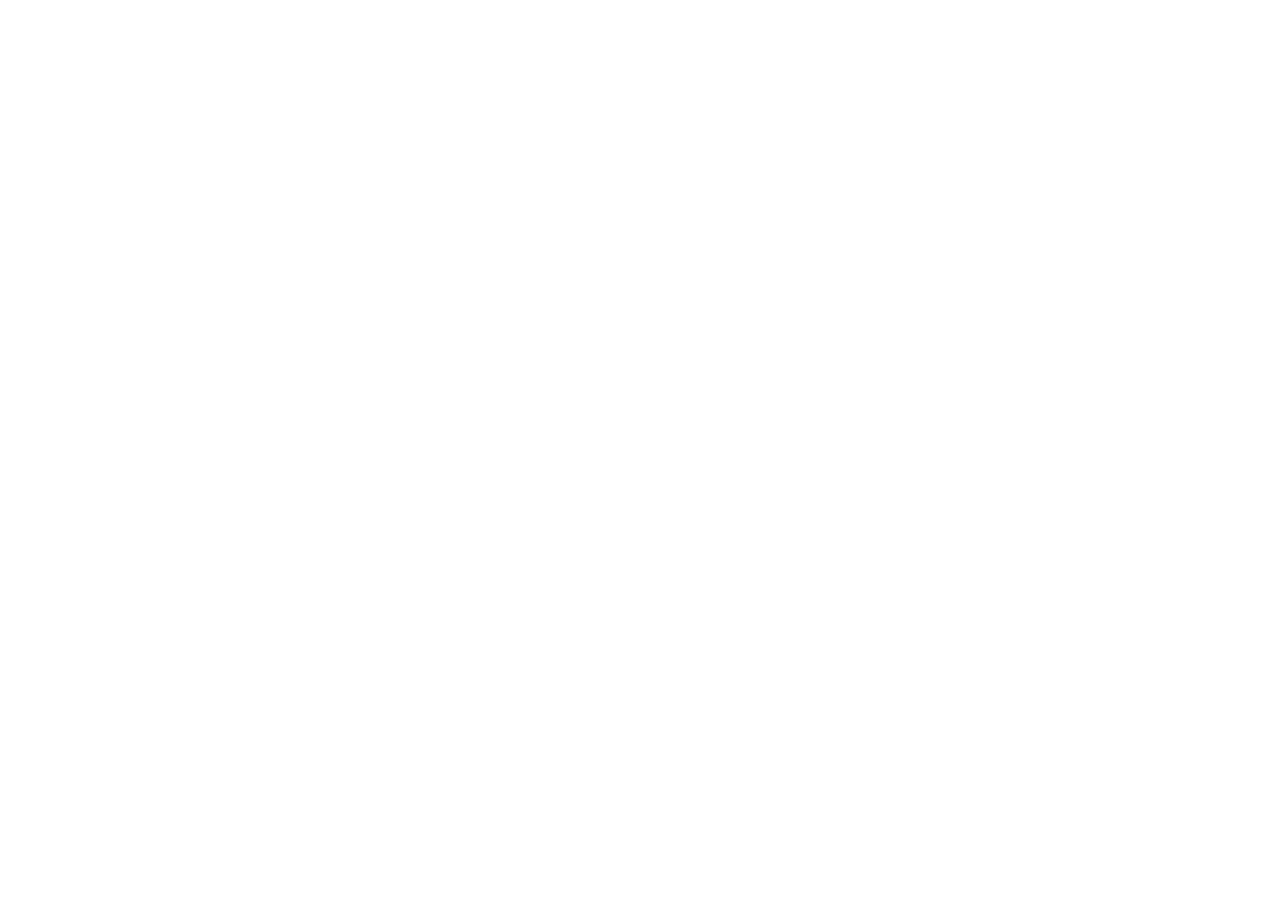
==== index.html @ 08528d08 "first commit" ====
<!DOCTYPE html>
<html lang="en">
<head>
    <meta charset="UTF-8">
    <meta http-equiv="X-UA-Compatible" content="IE=edge">
    <meta name="viewport" content="width=device-width, initial-scale=1.0">
    <title>Document</title>
</head>
<body>

    <header>

    </header>
    <main>

    </main>

    <footer>
        
    </footer>
</body>
</html>
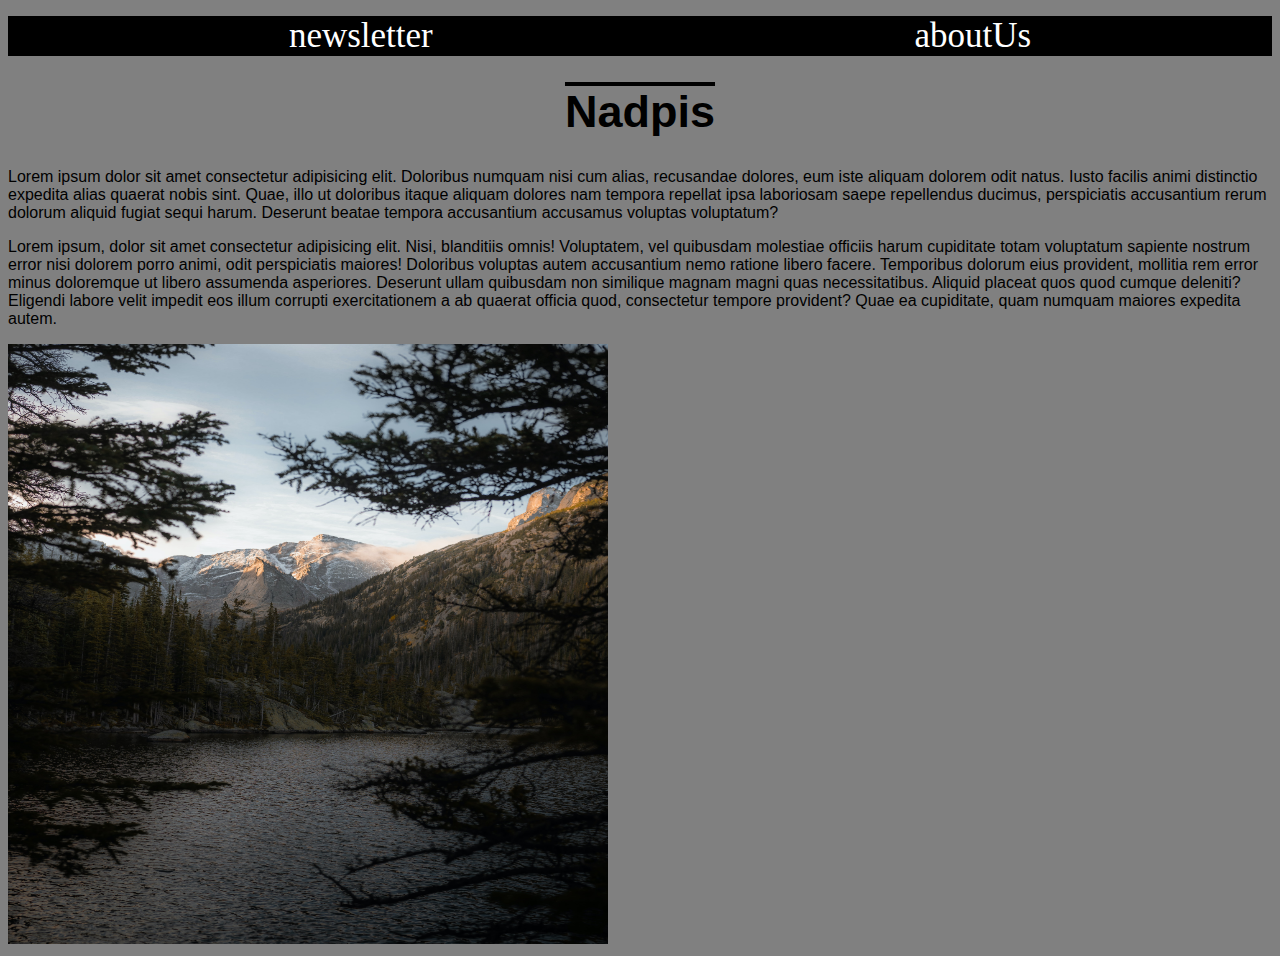
==== commit ca91c007: "second commit" ====
--- a/index.html
+++ b/index.html
@@ -4,19 +4,42 @@
     <meta charset="UTF-8">
     <meta http-equiv="X-UA-Compatible" content="IE=edge">
     <meta name="viewport" content="width=device-width, initial-scale=1.0">
-    <title>Document</title>
+    <link rel="icon" type="image/x-icon" href="img/icon.png">
+    <link rel="stylesheet" href="style.css"/>
+    <title>Site for test</title>
 </head>
-<body>
+<body class="background1">
 
     <header>
+        <nav> 
+            <ul class="list">
+                <li><a href="newsletter.html">newsletter</a> </li>
+                <li><a href="aboutUs.html">aboutUs</a> </li>
+
+            </ul>
+            
+            
+            
+ 
+        </nav>
+
+        <h1>Nadpis</h1>
 
     </header>
     <main>
 
+        <p>Lorem ipsum dolor sit amet consectetur adipisicing elit. Doloribus numquam nisi cum alias, recusandae dolores, eum iste aliquam dolorem odit natus. Iusto facilis animi distinctio expedita alias quaerat nobis sint.
+        Quae, illo ut doloribus itaque aliquam dolores nam tempora repellat ipsa laboriosam saepe repellendus ducimus, perspiciatis accusantium rerum dolorum aliquid fugiat sequi harum. Deserunt beatae tempora accusantium accusamus voluptas voluptatum?</p>
+
+        <p>Lorem ipsum, dolor sit amet consectetur adipisicing elit. Nisi, blanditiis omnis! Voluptatem, vel quibusdam molestiae officiis harum cupiditate totam voluptatum sapiente nostrum error nisi dolorem porro animi, odit perspiciatis maiores!
+        Doloribus voluptas autem accusantium nemo ratione libero facere. Temporibus dolorum eius provident, mollitia rem error minus doloremque ut libero assumenda asperiores. Deserunt ullam quibusdam non similique magnam magni quas necessitatibus.
+        Aliquid placeat quos quod cumque deleniti? Eligendi labore velit impedit eos illum corrupti exercitationem a ab quaerat officia quod, consectetur tempore provident? Quae ea cupiditate, quam numquam maiores expedita autem.</p>
+
+        <img src="img/image.jpg" alt="firstImage"width="600" height="600">
     </main>
 
     <footer>
-        
+
     </footer>
 </body>
 </html>--- a/style.css
+++ b/style.css
@@ -0,0 +1,36 @@
+.background1{
+    background-color: gray ;
+    font-family: 'Segoe UI', Tahoma, Geneva, Verdana, sans-serif;
+    
+}
+.background2{
+    background-color: black ;
+}
+.background3{
+    background-color: green ;
+}
+h1{
+    font-size: 45px;
+    text-decoration: overline;
+    text-align: center;
+}
+nav{
+    font-family: Cambria, Cochin, Georgia, Times, 'Times New Roman', serif;
+    background-color: black;
+    
+}
+.list{
+    display: flex;
+    align-items: center;
+    justify-content: space-around;
+    
+
+}
+.list li{
+    list-style: none;
+}
+.list li a{
+    font-size: 35px;
+    color: white;
+    text-decoration: none;
+}
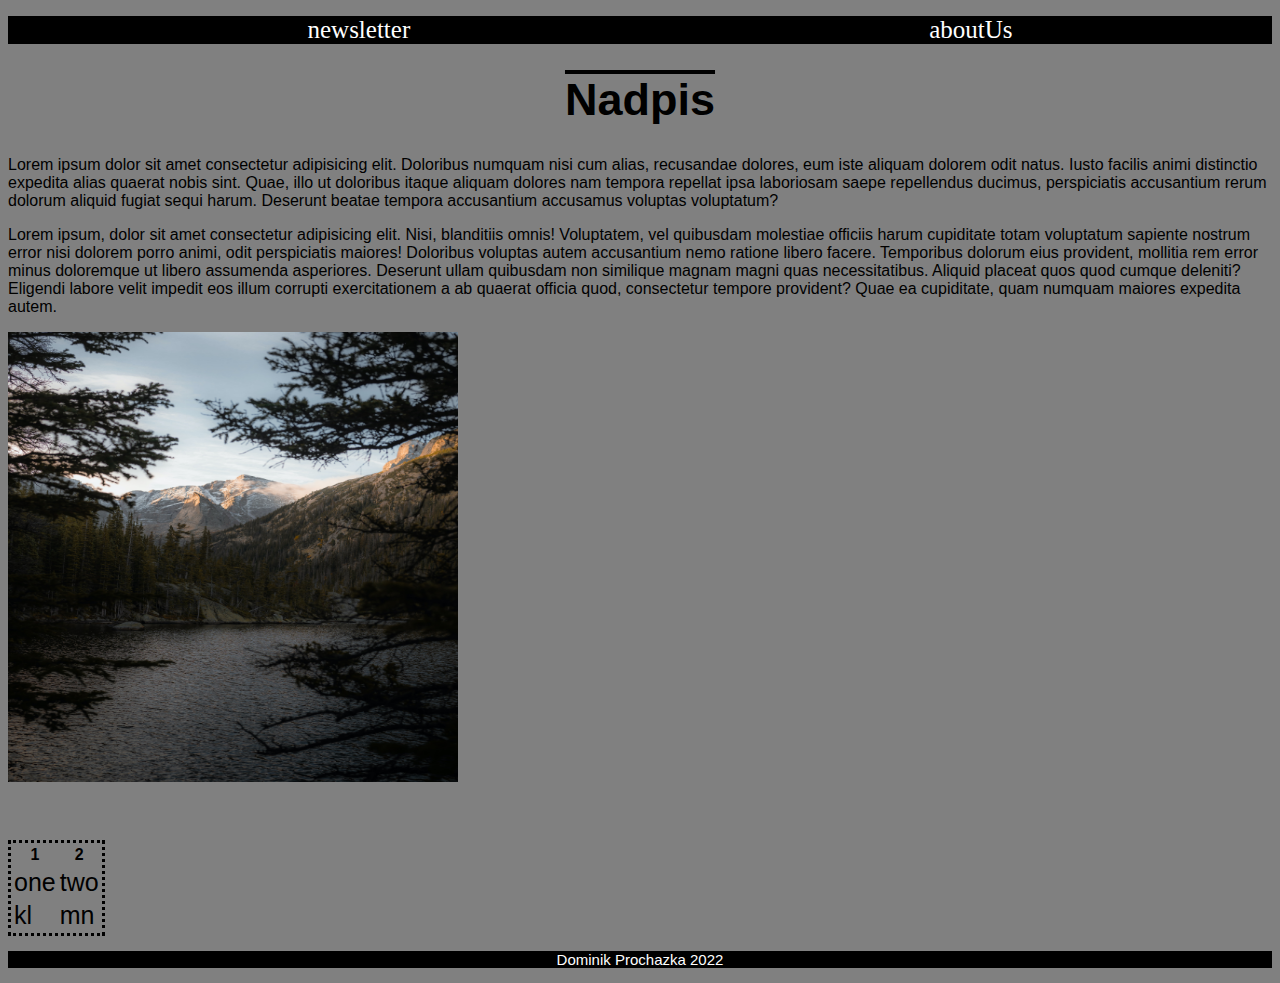
==== commit 77a19ef8: "Third commit" ====
--- a/index.html
+++ b/index.html
@@ -35,10 +35,30 @@
         Doloribus voluptas autem accusantium nemo ratione libero facere. Temporibus dolorum eius provident, mollitia rem error minus doloremque ut libero assumenda asperiores. Deserunt ullam quibusdam non similique magnam magni quas necessitatibus.
         Aliquid placeat quos quod cumque deleniti? Eligendi labore velit impedit eos illum corrupti exercitationem a ab quaerat officia quod, consectetur tempore provident? Quae ea cupiditate, quam numquam maiores expedita autem.</p>
 
-        <img src="img/image.jpg" alt="firstImage"width="600" height="600">
+        <img src="img/image.jpg" alt="firstImage"width="450" height="450">
+
+        <table>
+            <tr>
+                <th>1</th>
+                <th>2</th>
+                
+
+            </tr>
+            <tr>
+                <td>one</td><br>
+                <td>two</td><br>
+                
+            </tr>
+            <tr>
+                <td>kl</td><br>
+                <td>mn</td><br>
+                
+            </tr>
+        </table>
     </main>
 
     <footer>
+        <p>Dominik Prochazka 2022</p>
 
     </footer>
 </body>
--- a/style.css
+++ b/style.css
@@ -4,7 +4,7 @@
     
 }
 .background2{
-    background-color: black ;
+    background-color: lightsteelblue ;
 }
 .background3{
     background-color: green ;
@@ -30,7 +30,37 @@
     list-style: none;
 }
 .list li a{
-    font-size: 35px;
+    font-size: 25px;
     color: white;
     text-decoration: none;
 }
+table{
+    border: dotted;
+}
+table tr td{
+    font-size: 25px;
+}
+footer{
+    ont-family: Cambria, Cochin, Georgia, Times, 'Times New Roman', serif;
+    background-color: black;
+}
+footer p{
+    font-size: 15px;
+    color: white;
+    text-align: center;
+}
+.flex-container {
+    
+    background-color: black;
+    justify-content: center;
+    display: inline-flex;
+  }
+  
+  .flex-container > div {
+    background-color: yellow;
+    margin: 10px;
+    padding: 20px;
+    font-size: 30px;
+    
+  }
+
